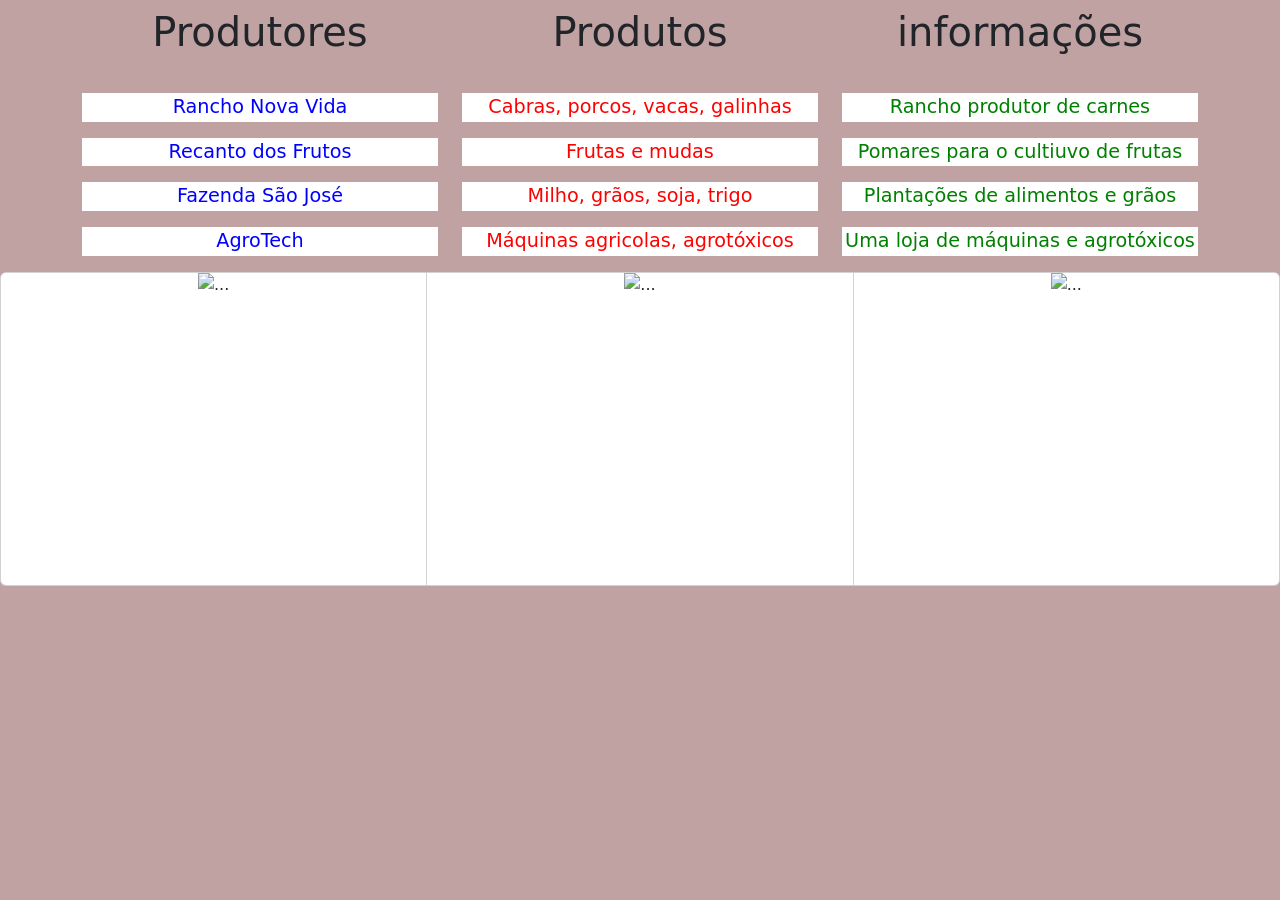
==== Pg1.html @ cfbce0ed "ok" ====
<!doctype html>
<html lang="en">
  <head>
    <meta charset="utf-8">
    <meta name="viewport" content="width=device-width, initial-scale=1">
    <title>Bootstrap demo</title>
    <link rel="stylesheet" href="Pg1.css">
    <link href="https://cdn.jsdelivr.net/npm/bootstrap@5.3.8/dist/css/bootstrap.min.css" rel="stylesheet" integrity="sha384-sRIl4kxILFvY47J16cr9ZwB07vP4J8+LH7qKQnuqkuIAvNWLzeN8tE5YBujZqJLB" crossorigin="anonymous">
  </head>
  <body class="body">
    <h1></h1>
    <script src="https://cdn.jsdelivr.net/npm/bootstrap@5.3.8/dist/js/bootstrap.bundle.min.js" integrity="sha384-FKyoEForCGlyvwx9Hj09JcYn3nv7wiPVlz7YYwJrWVcXK/BmnVDxM+D2scQbITxI" crossorigin="anonymous"></script>
    <div class="container text-center">
        <div class="row">
          <div class="col">
              <h1>Produtores</h1>
            <br>
            <p class="item">Rancho Nova Vida</p>
            <p class="item">Recanto dos Frutos</p>
            <p class="item">Fazenda São José</p>
            <p class="item">AgroTech</p>          

            
          </div>
          <div class="col">
            <div>
            <h1>Produtos</h1> 
            <br>
              <p class="produtos">Cabras, porcos, vacas, galinhas</p>
              <p class="produtos">Frutas e mudas</p>
              <p class="produtos">Milho, grãos, soja, trigo</p>
              <p class="produtos">Máquinas agricolas, agrotóxicos</p> 
            </div>          

          </div>
          <div class="col">
           <h1>informações</h1> 
           <br>
           <p class="info">Rancho produtor de carnes</p>
           <p class="info">Pomares para o cultiuvo de frutas</p>
           <p class="info">Plantações de alimentos e grãos</p>
           <p class="info">Uma loja de máquinas e agrotóxicos</p>
          </div>
          
        </div>
      </div> 
<div class="card-group">
  <div class="card">
    <img class ="imagem" src="" class="card-img-top" alt="...">
    <div class="card-body">
  
    </div>
  </div>
  <div class="card">
    <img class="imagem" src="imagens/imperadorOficial.jpg" class="card-img-top" alt="..." height="300">
    <div class="card-body">
 
    </div>
  </div>
  <div class="card">
    <img class="imagem" src="imagens/agropecuaria-no-brasil-ogOficial.jpg" class="card-img-top" alt="...">
    <div class="card-body">

    </div>
  </div>
</div>
    </body>
</html>
---- Pg1.css ----
.body {
    background-color: #c0a2a2;;
}

.col {
    display: flex;
    display: grid;
    font-size: larger;
    text-align: fixed;
    text-emphasis-color: red;
}


.container-grid {
    display: grid;
    /* Define 1 coluna que ocupa todo o espaço disponível */
    grid-template-columns: 1fr;
    /* Opcional: Define espaçamento entre os itens */
    gap: 10px;
  }
  
.produtos {
    color: red;
    background-color: white;
}

.item {
    color: blue;
    background-color: white;
}
.info {
    color: green;
    background-color: white;
}

.card-group {
    display: grid ;
    text-align: center;
    height: 100px;
}

.card {
    align-items: center;
    height: 10px;
}
.imagem {
    height: 280px;
}
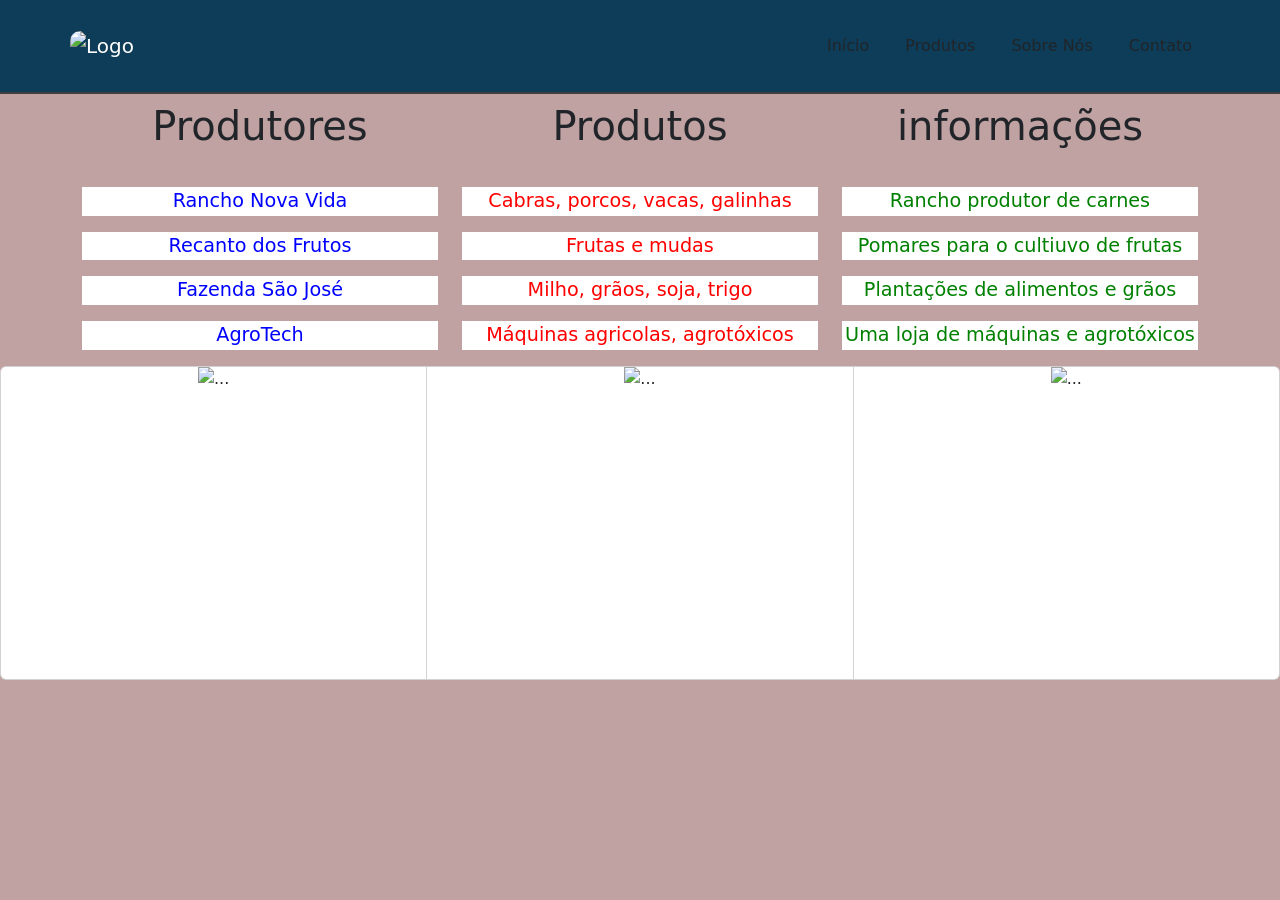
==== commit fa68b6df: "ok" ====
--- a/Pg1.html
+++ b/Pg1.html
@@ -4,10 +4,53 @@
     <meta charset="utf-8">
     <meta name="viewport" content="width=device-width, initial-scale=1">
     <title>Bootstrap demo</title>
+    <!-- Bootstrap -->
+    <link rel="stylesheet" href="https://cdn.jsdelivr.net/npm/bootstrap@5.3.8/dist/css/bootstrap.min.css">
     <link rel="stylesheet" href="Pg1.css">
+    <link rel="stylesheet" href="styles.css">
     <link href="https://cdn.jsdelivr.net/npm/bootstrap@5.3.8/dist/css/bootstrap.min.css" rel="stylesheet" integrity="sha384-sRIl4kxILFvY47J16cr9ZwB07vP4J8+LH7qKQnuqkuIAvNWLzeN8tE5YBujZqJLB" crossorigin="anonymous">
   </head>
   <body class="body">
+    <header class="header">
+
+      <nav class="navbar navbar-expand-lg navbar-dark container">
+      
+      <a class="navbar-brand d-flex align-items-center" href="#">
+      <img src="" class="logo" alt="Logo">
+      </a>
+      
+      <button class="navbar-toggler" type="button" data-bs-toggle="collapse" data-bs-target="#menuPrincipal">
+      <span class="navbar-toggler-icon"></span>
+      </button>
+      
+      <div class="collapse navbar-collapse" id="menuPrincipal">
+      
+      <ul class="navbar-nav ms-auto alinhamento-menu>
+      
+      <li class="nav-item">
+      <a class="nav-link menu-item text-dark" href="#">Início</a>
+      </li>
+      
+      <li class="nav-item">
+      <a class="nav-link menu-item text-dark" href="#produtos">Produtos</a>
+      </li>
+      
+      <li class="nav-item">
+      <a class="nav-link menu-item text-dark" href="Sobre.html">Sobre Nós</a>
+      </li>
+      
+      <li class="nav-item">
+      <a class="nav-link menu-item text-dark href="#" data-bs-toggle="modal" data-bs-target="#modalContato">Contato</a>
+      </li>
+      
+      </ul>
+      
+      </div>
+      
+      </nav>
+      
+      </header>
+
     <h1></h1>
     <script src="https://cdn.jsdelivr.net/npm/bootstrap@5.3.8/dist/js/bootstrap.bundle.min.js" integrity="sha384-FKyoEForCGlyvwx9Hj09JcYn3nv7wiPVlz7YYwJrWVcXK/BmnVDxM+D2scQbITxI" crossorigin="anonymous"></script>
     <div class="container text-center">
@@ -46,19 +89,19 @@
       </div> 
 <div class="card-group">
   <div class="card">
-    <img class ="imagem" src="" class="card-img-top" alt="...">
+    <img class ="imagem" src="https://images.pexels.com/photos/36004056/pexels-photo-36004056.jpeg" class="card-img-top" alt="...">
     <div class="card-body">
   
     </div>
   </div>
   <div class="card">
-    <img class="imagem" src="imagens/imperadorOficial.jpg" class="card-img-top" alt="..." height="300">
+    <img class="imagem" src="https://images.pexels.com/photos/36476951/pexels-photo-36476951.jpeg" class="card-img-top" alt="..." height="300">
     <div class="card-body">
  
     </div>
   </div>
   <div class="card">
-    <img class="imagem" src="imagens/agropecuaria-no-brasil-ogOficial.jpg" class="card-img-top" alt="...">
+    <img class="imagem" src="https://images.pexels.com/photos/5197443/pexels-photo-5197443.jpeg" class="card-img-top" alt="...">
     <div class="card-body">
 
     </div>
--- a/styles.css
+++ b/styles.css
@@ -0,0 +1,299 @@
+
+
+*{
+  margin:0;
+  padding:0;
+  box-sizing:border-box;
+  
+}
+
+body{
+  background-color: white;
+  font-family: 'Segoe UI', Tahoma, Geneva, Verdana, sans-serif;
+  padding: 16px 0;
+  padding:0;
+  margin: 0;
+
+}
+
+img{
+  max-width:100%;
+  height:auto;
+  display:block;
+}
+
+.whatsapp-float {
+  position: fixed;
+  bottom: 20px;
+  right: 20px;
+  width: 60px;
+  height: 60px;
+  display: flex;
+  align-items: center;
+  justify-content: center;
+  z-index: 1000;
+}
+
+
+.header{
+  background-color: rgb(13, 61, 88);
+  color: white;
+  padding:18px 0;
+  border-bottom:2px solid #3f3f3f;
+  transition:0.3s;
+}
+
+.header.scrolled{
+  background:#000;
+  box-shadow:0 4px 15px rgba(0,0,0,0.5);
+}
+
+.logo{
+  width:170px;
+  border-radius:10px;
+}
+
+.nome-site{
+  font-size:1.4rem;
+  color:#000000;
+  letter-spacing:1px;
+}
+
+
+
+
+.menu-item{
+  color: #000;
+  margin:0 10px;
+  transition:.3s;
+  font-weight:500;
+  position:relative;
+}
+
+.menu-item:hover{
+  color:#000000;
+}
+
+.menu-item::after{
+  content:"";
+  position:absolute;
+  width:0;
+  height:2px;
+  background:#28a745;
+  left:0;
+  bottom:-5px;
+  transition:0.3s;
+}
+
+.menu-item:hover::after{
+  width:100%;
+}
+
+.alinhamento-menu .nav-link{
+  font-size:16px;
+}
+
+
+
+
+.titulo{
+  font-size:32px;
+  color:#000000;
+  font-weight:700;
+}
+
+.parag{
+  font-size:18px;
+  color:#000000;
+  text-align:center;
+  max-width:700px;
+  margin:auto;
+}
+
+
+
+
+#carouselAVB img{
+  height:430px;
+  object-fit:cover;
+  border-radius:8px;
+}
+
+.carousel-indicators button{
+  width:10px;
+  height:10px;
+  border-radius:50%;
+}
+
+
+
+
+.box{
+  background:rgba(255,255,255,0.07);
+  border-radius:14px;
+  padding:20px;
+  transition:0.3s;
+  border:1px solid rgba(255,255,255,0.12);
+}
+
+.box:hover{
+  background:rgba(255,255,255,0.14);
+  transform:scale(1.05);
+}
+
+
+
+
+.duvida-section{
+  background:#0b5d4b;
+  padding:25px 0;
+}
+
+.titulo-duvida{
+  font-size:32px;
+  font-weight:600;
+}
+
+.btn-acessar{
+  background:#ffffff;
+  padding:14px 35px;
+  border-radius:30px;
+  font-weight:600;
+  text-decoration:none;
+  transition:0.3s;
+}
+
+.btn-acessar:hover{
+  background:#e9e9e9;
+  transform:scale(1.05);
+}
+
+.agricultor-img{
+  max-height:420px;
+}
+
+
+
+
+.suporte-agro{
+  background:linear-gradient(135deg,#e8f5e9,#c8e6c9);
+  padding:90px 0;
+}
+
+.titulo-agro{
+  font-size:40px;
+  font-weight:700;
+  color:#1b5e20;
+}
+
+.texto-agro{
+  font-size:18px;
+  color:#2e7d32;
+}
+
+.btn-agro{
+  background:#1b5e20;
+  color:white;
+  padding:12px 35px;
+  border-radius:25px;
+  font-weight:500;
+  text-decoration:none;
+  transition:0.3s;
+}
+
+.btn-agro:hover{
+  background:#2e7d32;
+  transform:scale(1.05);
+}
+
+.imagem-agro{
+  max-height:420px;
+}
+
+
+
+
+.footer-agro{
+  background:#0f5132;
+}
+
+.footer-titulo{
+  font-weight:600;
+  margin-bottom:15px;
+}
+
+.footer-links{
+  list-style:none;
+  padding:0;
+}
+
+.footer-links li{
+  margin-bottom:8px;
+}
+
+.footer-links a{
+  color:#d1d1d1;
+  text-decoration:none;
+  transition:0.3s;
+}
+
+.footer-links a:hover{
+  color:white;
+  padding-left:5px;
+}
+
+.footer-redes a{
+  font-size:22px;
+  margin-right:12px;
+  text-decoration:none;
+  transition:0.3s;
+}
+
+.footer-redes a:hover{
+  transform:scale(1.2);
+}
+
+.footer-divisor{
+  border-color:rgba(255,255,255,0.2);
+}
+
+
+
+
+.btn-top{
+  position:fixed;
+  bottom:30px;
+  right:30px;
+  background:#28a745;
+  color:white;
+  border:none;
+  padding:12px 16px;
+  border-radius:50%;
+  font-size:18px;
+  display:none;
+  cursor:pointer;
+  transition:0.3s;
+}
+
+.btn-top:hover{
+  background:#1e7e34;
+}
+
+
+
+
+@media (max-width:768px){
+
+  .titulo-agro{
+    font-size:28px;
+  }
+
+  .titulo-duvida{
+    font-size:24px;
+  }
+
+  #carouselAVB img{
+    height:250px;
+  }
+
+}
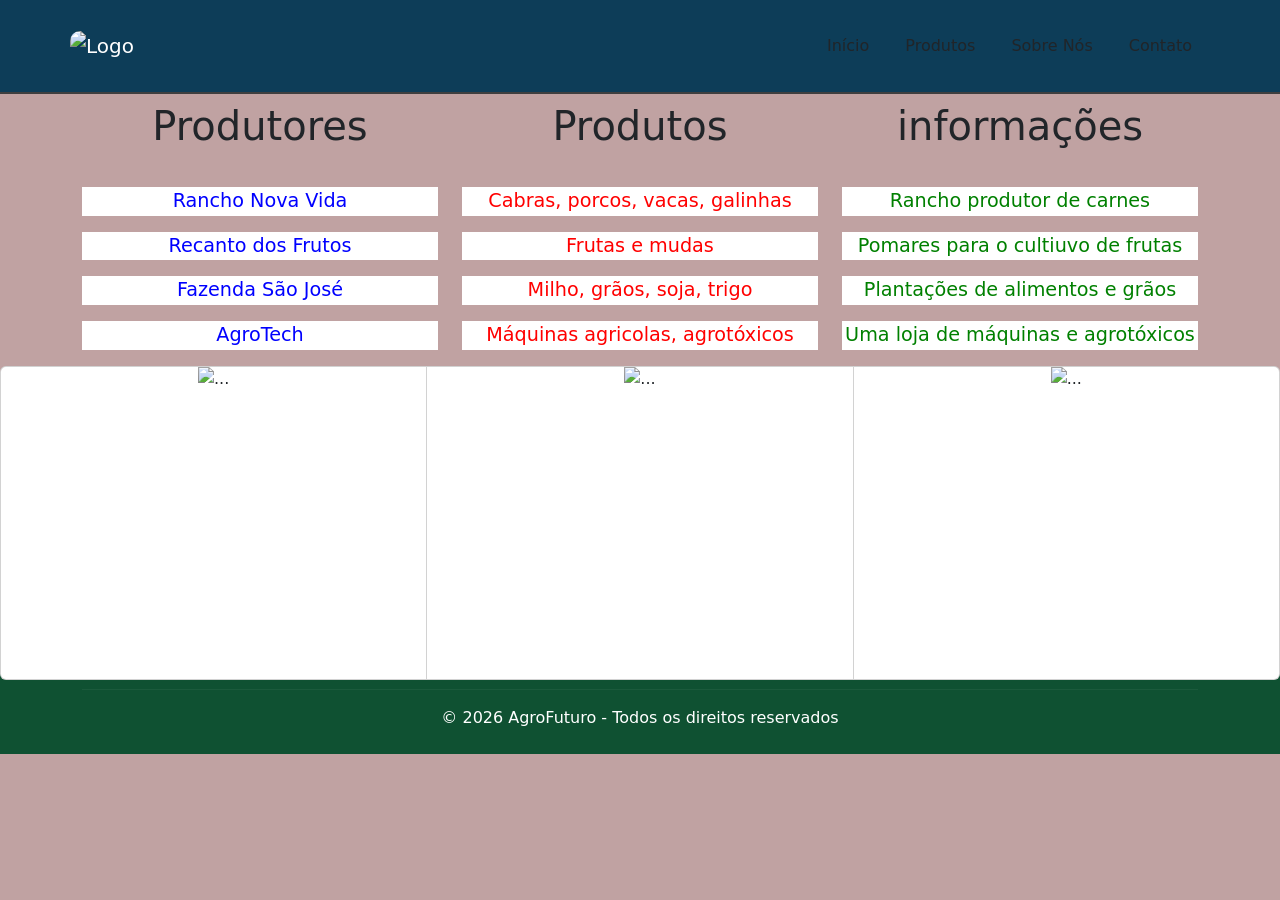
==== commit 94cce8ac: "Ok" ====
--- a/Pg1.html
+++ b/Pg1.html
@@ -28,11 +28,11 @@
       <ul class="navbar-nav ms-auto alinhamento-menu>
       
       <li class="nav-item">
-      <a class="nav-link menu-item text-dark" href="#">Início</a>
+      <a class="nav-link menu-item text-dark" href="index.html">Início</a>
       </li>
       
       <li class="nav-item">
-      <a class="nav-link menu-item text-dark" href="#produtos">Produtos</a>
+      <a class="nav-link menu-item text-dark" href="#">Produtos</a>
       </li>
       
       <li class="nav-item">
@@ -107,5 +107,66 @@
     </div>
   </div>
 </div>
+
+
+<!-- ================= FOOTER ================= -->
+
+<footer class="footer-agro text-white pt-5 pb-4">
+
+  <div class="container">
+  
+  <div class="row">
+  
+  <div class="col-md-4">
+  
+  <h5 class="footer-titulo">AgroFuturo</h5>
+  
+  <p>
+  
+  Promovendo agricultura sustentável e conectando produtores com tecnologia.
+  
+  </p>
+  
+  </div>
+  
+  <div class="col-md-4">
+  
+      <h5 class="footer-titulo">Contato</h5>
+      
+      <p>📍 Brasil</p>
+      <p>📞 (00) 0000-0000</p>
+      <p>✉ contato@agrofuturo.com</p>
+      
+      
+      </div>
+  
+  <div class="col-md-4">
+  
+  <h5 class="footer-titulo">patrocínio</h5>
+  
+  <img src="" alt="">
+  
+  </div>
+  
+  
+  
+  </div>
+  
+  <hr class="footer-divisor">
+  
+  <div class="text-center">
+  
+  <p class="mb-0">
+  
+  © 2026 AgroFuturo - Todos os direitos reservados
+  
+  </p>
+  
+  </div>
+  
+  </div>
+  
+  </footer>
+
     </body>
 </html>
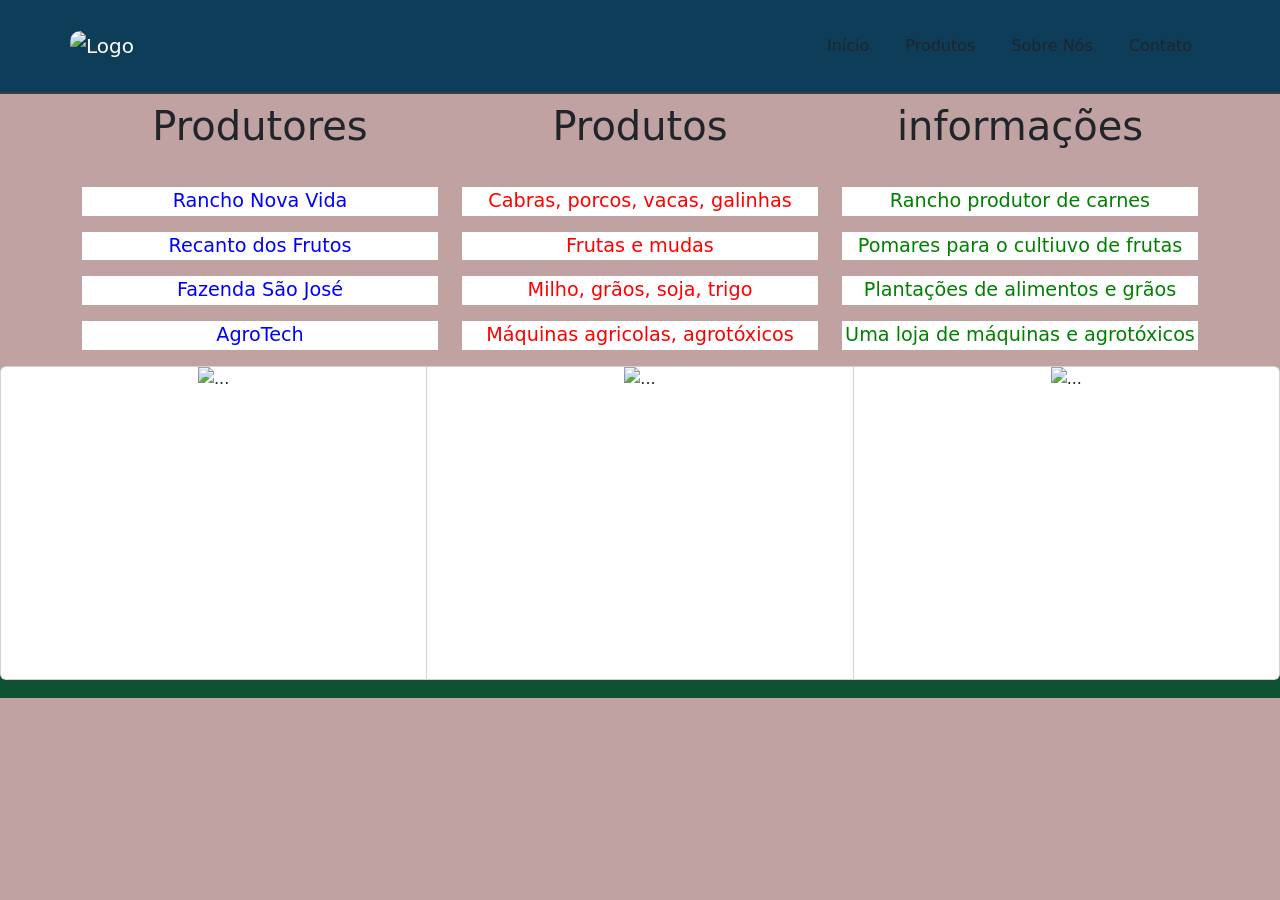
==== commit a8652d9e: "ok" ====
--- a/Pg1.html
+++ b/Pg1.html
@@ -129,22 +129,12 @@
   
   </div>
   
-  <div class="col-md-4">
-  
-      <h5 class="footer-titulo">Contato</h5>
-      
-      <p>📍 Brasil</p>
-      <p>📞 (00) 0000-0000</p>
-      <p>✉ contato@agrofuturo.com</p>
-      
-      
-      </div>
   
   <div class="col-md-4">
   
-  <h5 class="footer-titulo">patrocínio</h5>
+  <h5 class="footer-titulo"></h5>
   
-  <img src="" alt="">
+  
   
   </div>
   
@@ -167,6 +157,7 @@
   </div>
   
   </footer>
+  
 
     </body>
 </html>
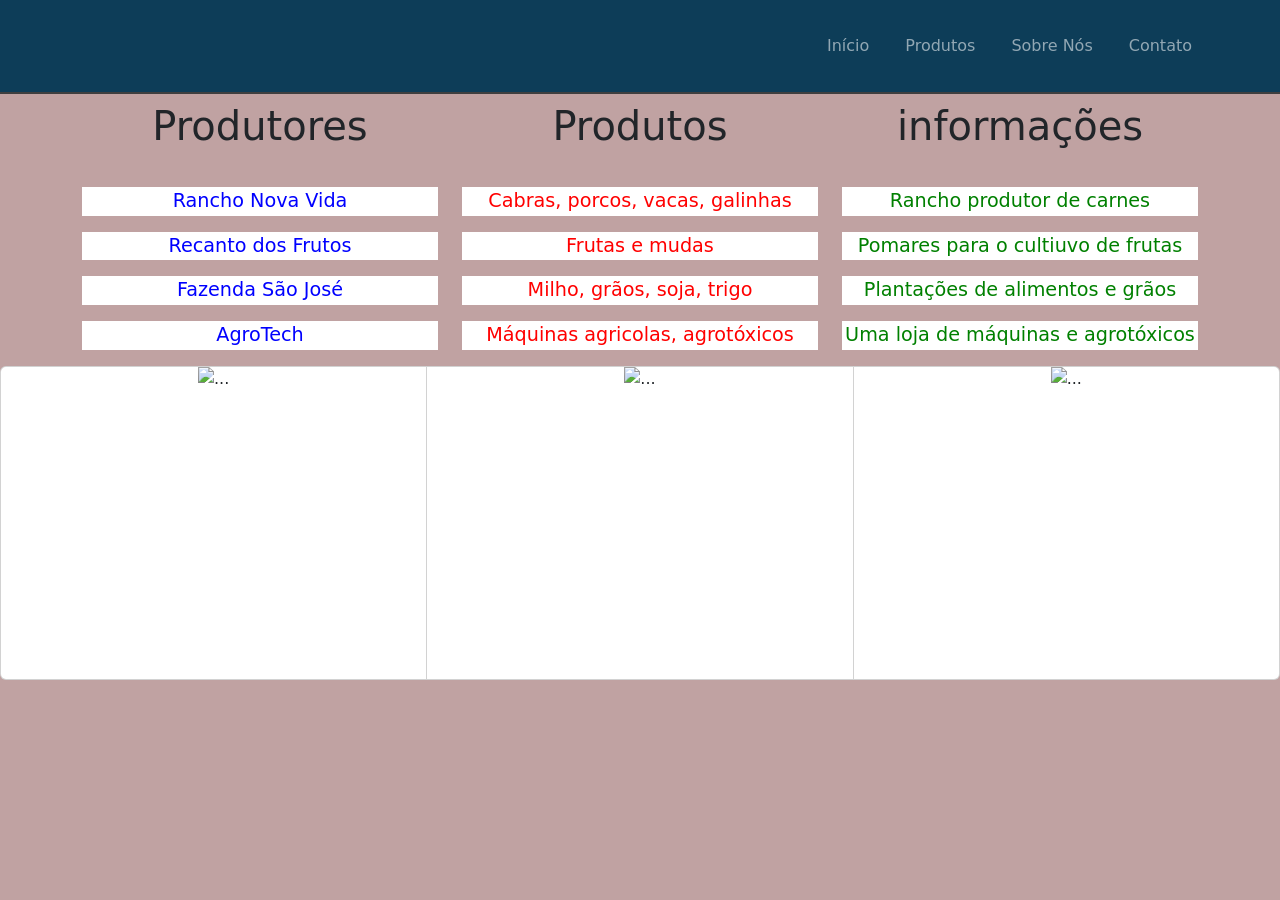
==== commit 9539d4bc: "Ok" ====
--- a/Pg1.html
+++ b/Pg1.html
@@ -6,18 +6,16 @@
     <title>Bootstrap demo</title>
     <!-- Bootstrap -->
     <link rel="stylesheet" href="https://cdn.jsdelivr.net/npm/bootstrap@5.3.8/dist/css/bootstrap.min.css">
-    <link rel="stylesheet" href="Pg1.css">
     <link rel="stylesheet" href="styles.css">
     <link href="https://cdn.jsdelivr.net/npm/bootstrap@5.3.8/dist/css/bootstrap.min.css" rel="stylesheet" integrity="sha384-sRIl4kxILFvY47J16cr9ZwB07vP4J8+LH7qKQnuqkuIAvNWLzeN8tE5YBujZqJLB" crossorigin="anonymous">
   </head>
   <body class="body">
+
+    
     <header class="header">
 
       <nav class="navbar navbar-expand-lg navbar-dark container">
       
-      <a class="navbar-brand d-flex align-items-center" href="#">
-      <img src="" class="logo" alt="Logo">
-      </a>
       
       <button class="navbar-toggler" type="button" data-bs-toggle="collapse" data-bs-target="#menuPrincipal">
       <span class="navbar-toggler-icon"></span>
@@ -28,20 +26,22 @@
       <ul class="navbar-nav ms-auto alinhamento-menu>
       
       <li class="nav-item">
-      <a class="nav-link menu-item text-dark" href="index.html">Início</a>
+      <a class="nav-link menu-item" href="index.html">Início</a>
       </li>
       
       <li class="nav-item">
-      <a class="nav-link menu-item text-dark" href="#">Produtos</a>
+      <a class="nav-link menu-item" href="#">Produtos</a>
       </li>
       
       <li class="nav-item">
-      <a class="nav-link menu-item text-dark" href="Sobre.html">Sobre Nós</a>
+      <a class="nav-link menu-item" href="Sobre.html">Sobre Nós</a>
       </li>
+
+      <li class="nav-item">
+        <a class="nav-link menu-item" href="contato.html">Contato</a>
+        </li>
       
-      <li class="nav-item">
-      <a class="nav-link menu-item text-dark href="#" data-bs-toggle="modal" data-bs-target="#modalContato">Contato</a>
-      </li>
+   
       
       </ul>
       
@@ -109,55 +109,7 @@
 </div>
 
 
-<!-- ================= FOOTER ================= -->
 
-<footer class="footer-agro text-white pt-5 pb-4">
-
-  <div class="container">
-  
-  <div class="row">
-  
-  <div class="col-md-4">
-  
-  <h5 class="footer-titulo">AgroFuturo</h5>
-  
-  <p>
-  
-  Promovendo agricultura sustentável e conectando produtores com tecnologia.
-  
-  </p>
-  
-  </div>
-  
-  
-  <div class="col-md-4">
-  
-  <h5 class="footer-titulo"></h5>
-  
-  
-  
-  </div>
-  
-  
-  
-  </div>
-  
-  <hr class="footer-divisor">
-  
-  <div class="text-center">
-  
-  <p class="mb-0">
-  
-  © 2026 AgroFuturo - Todos os direitos reservados
-  
-  </p>
-  
-  </div>
-  
-  </div>
-  
-  </footer>
-  
 
     </body>
 </html>
--- a/styles.css
+++ b/styles.css
@@ -282,6 +282,60 @@
 
 
 
+.body {
+  background-color: #c0a2a2;;
+}
+
+.col {
+  display: flex;
+  display: grid;
+  font-size: larger;
+  text-align: fixed;
+  text-emphasis-color: red;
+}
+
+
+.container-grid {
+  display: grid;
+  /* Define 1 coluna que ocupa todo o espaço disponível */
+  grid-template-columns: 1fr;
+  /* Opcional: Define espaçamento entre os itens */
+  gap: 10px;
+}
+
+.produtos {
+  color: red;
+  background-color: white;
+}
+
+.item {
+  color: blue;
+  background-color: white;
+}
+.info {
+  color: green;
+  background-color: white;
+}
+
+.card-group {
+  display: grid ;
+  text-align: center;
+  height: 100px;
+}
+
+.card {
+  align-items: center;
+  height: 10px;
+}
+.imagem {
+  height: 280px;
+}
+
+
+
+
+
+
 @media (max-width:768px){
 
   .titulo-agro{
@@ -296,4 +350,5 @@
     height:250px;
   }
 
-}+}
+
